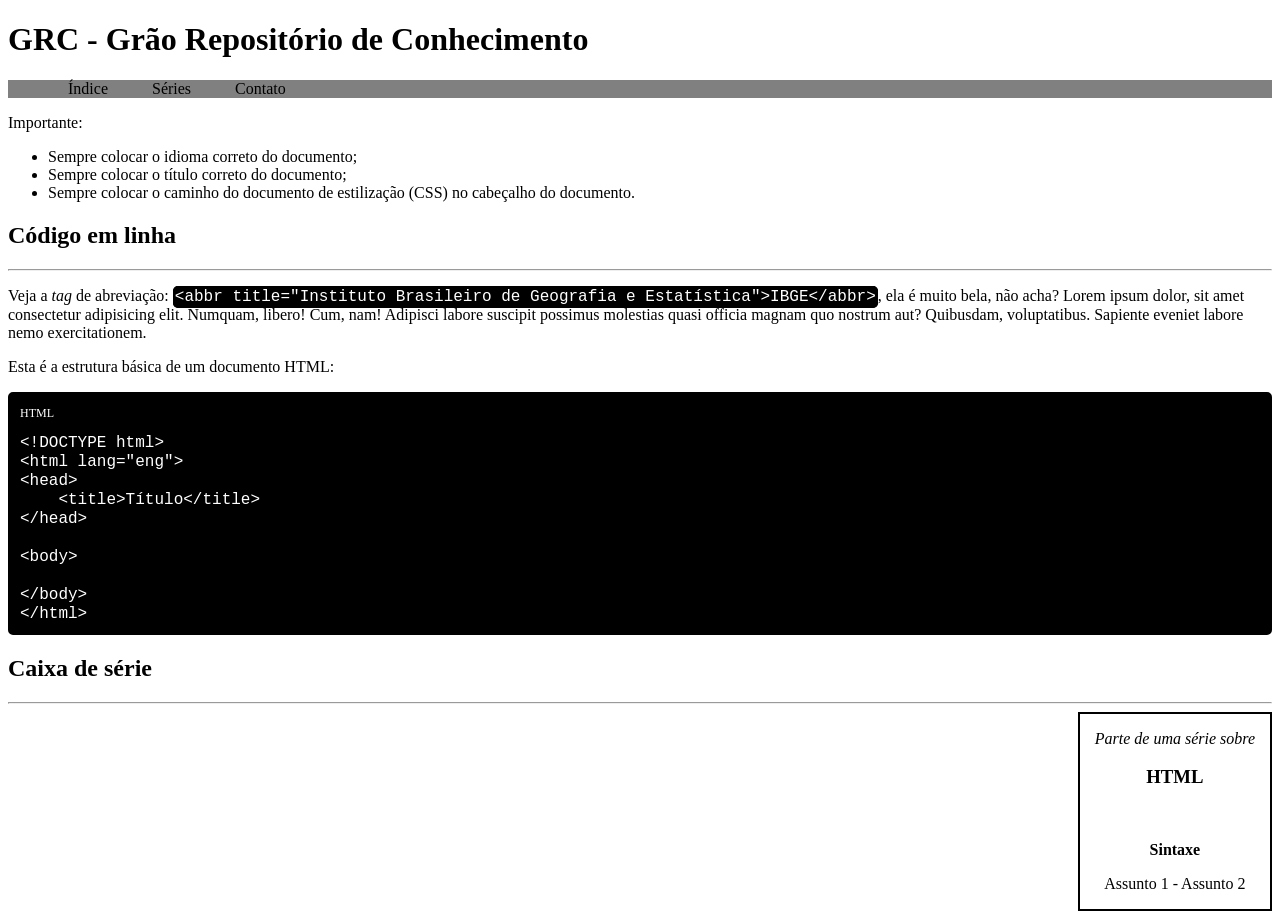
==== 00 - Navegação/Caixa de Areia.html @ b5bd42fd "first commit" ====
<!DOCTYPE html>
<html lang="pt-br">

<head>
    <meta charset="UTF-8">
    <meta name="viewport" content="width=device-width, initial-scale=1.0">
    <link rel="stylesheet" href="../01 - Estilo (CSS)/Estilo.css">
    <title>Caixa de Areia - GRC</title>
</head>

<body>
    <header>
        <h1>GRC - Grão Repositório de Conhecimento</h1>
    </header>
    
    <nav class="navegacao">
            <ul>
                <li class="aba"><a style="color: black" href="../index.html">Índice</a></li>
                <li class="aba"><a style="color: black" href="../00 - Navegação/Séries.html">Séries</a></li>
                <li class="aba"><a style="color: black" href="">Contato</a></li>
            </ul>
    </nav>

    <p>Importante:</p>

    <ul>
        <li>Sempre colocar o idioma correto do documento;</li>
        <li>Sempre colocar o título correto do documento;</li>
        <li>Sempre colocar o caminho do documento de estilização (CSS) no cabeçalho do documento.</li>
    </ul>

    <h2>Código em linha</h2>

    <hr>

    <p>Veja a <i>tag</i> de abreviação: <code class="linha_codigo">&lt;abbr title="Instituto Brasileiro de Geografia e Estatística"&gt;IBGE&lt;/abbr&gt;</code>, ela é muito bela, não acha? Lorem ipsum dolor, sit amet consectetur adipisicing elit. Numquam, libero! Cum, nam! Adipisci labore suscipit possimus molestias quasi officia magnam quo nostrum aut? Quibusdam, voluptatibus. Sapiente eveniet labore nemo exercitationem.</p>

    <p>Esta é a estrutura básica de um documento HTML:</p>

    <div class="bloco_codigo">
        <p class="texto_codigo">HTML</p>
        <code>
            &lt;!DOCTYPE html&gt;<br>
            &lt;html lang="eng"&gt;<br>
            &lt;head&gt;<br>
            &nbsp;&nbsp;&nbsp;&nbsp;&lt;title&gt;Título&lt;/title&gt;<br>
            &lt;/head&gt;<br>
            <br>
            &lt;body&gt;<br>
            <br>
            &lt;/body&gt;<br>
            &lt;/html&gt;
        </code>
    </div>

    <h2>Caixa de série</h2>

    <hr>

    <div class="bloco_serie">
        <p><i>Parte de uma série sobre</i></p>
        <h3 style="text-align: center">HTML</h3>
        <img src="">
        <p style="text-align: center;"><b>Sintaxe</b></p>
        <p>Assunto 1 - Assunto 2</p>
    </div>

</body>
</html>
---- 01 - Estilo (CSS)/Estilo.css ----
/* Este documento CSS é o documento central para a estilização de todos os arquivos do GRC. */
/* Toda alteração neste arquivo deve ser feita com cautela, o uso de ferramentas de versionamento é altamente recomendado */
/* Grato */



/*
Geral
*/

a {
    text-decoration: none;
    font-family: 'Times New Roman', Times, serif;
}

h1 {
    font-family: 'Times New Roman', Times, serif;
}

h2 {
    font-family: 'Times New Roman', Times, serif;
}

h3 {
    font-family: 'Times New Roman', Times, serif;
}

h4 {
    font-family: 'Times New Roman', Times, serif;
}

h5 {
    font-family: 'Times New Roman', Times, serif;
}

h6 {
    font-family: 'Times New Roman', Times, serif;
}

p {
    font-family: 'Times New Roman', Times, serif;
}

hr {
    color: ghostwhite;
}

code {
    font-family: 'Courier New', Courier, monospace;
}

/*
Textos
*/

.texto_codigo{
    font-size: 75%;
    font-family: 'Times New Roman', Times, serif;
}

/*
(Conteúdo) Em Linhas
*/

.linha_codigo{
    background-color: black;
    color: white;
    border: 2px solid black;
    border-radius: 5px;
}

/*
(Conteúdo) Em Blocos
*/

.navegacao {
    text-align: left;
    background-color: gray;
}

.aba {
    display: inline;
    margin: 20px;
}

.bloco_serie {
    background-color: solid lightgrey;
    text-align: center;
    border: 2px solid black;
    padding: 0px 15px;
    float: right;
}

.bloco_codigo{
    background-color: black;
    color: white;
    border: 2px solid black;
    border-radius: 5px;
    padding: 10px;
    padding-top: 0px;
    margin-top: 10px;
}

.bloco_formula{
    background-color: solid lightgrey;
    padding: 10px;
    margin-top: 10px;
}

/*
Direcionadores (servem para direcionar o usuário para uma seção específica de uma página, por isso estão vazios)
*/

#direcionador1 {

}

#direcionador2 {

}

#direcionador3 {

}

#direcionador4 {

}

#direcionador5 {

}

#direcionador6 {

}

#direcionador7 {

}

#direcionador8 {

}

#direcionador9 {

}

#direcionador10 {

}
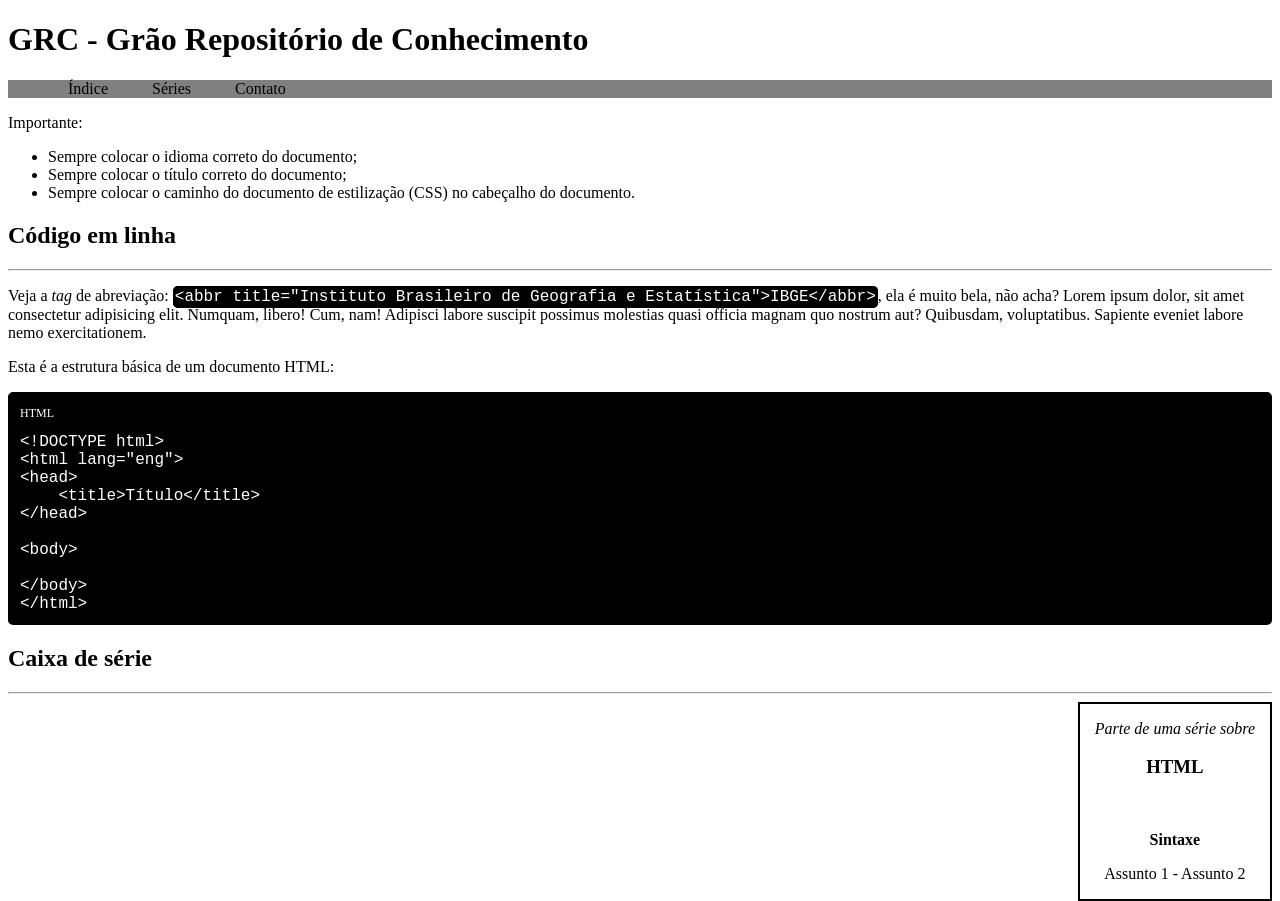
==== commit 23d33891: "GRC 0.3: - Adição de endereçamento para o documento "Contato.html"; - Adição de conteúdo nos documen" ====
--- a/00 - Navegação/Caixa de Areia.html
+++ b/00 - Navegação/Caixa de Areia.html
@@ -16,8 +16,8 @@
     <nav class="navegacao">
             <ul>
                 <li class="aba"><a style="color: black" href="../index.html">Índice</a></li>
-                <li class="aba"><a style="color: black" href="../00 - Navegação/Séries.html">Séries</a></li>
-                <li class="aba"><a style="color: black" href="">Contato</a></li>
+                <li class="aba"><a style="color: black" href="Séries.html">Séries</a></li>
+                <li class="aba"><a style="color: black" href="Contato.html">Contato</a></li>
             </ul>
     </nav>
 
--- a/01 - Estilo (CSS)/Estilo.css
+++ b/01 - Estilo (CSS)/Estilo.css
@@ -67,6 +67,7 @@
     color: white;
     border: 2px solid black;
     border-radius: 5px;
+    font-family: 'Courier New', Courier, monospace;
 }
 
 /*
@@ -76,6 +77,10 @@
 .navegacao {
     text-align: left;
     background-color: gray;
+}
+
+.rodape {
+    font-style: italic;
 }
 
 .aba {
@@ -99,6 +104,7 @@
     padding: 10px;
     padding-top: 0px;
     margin-top: 10px;
+    font-family: 'Courier New', Courier, monospace;
 }
 
 .bloco_formula{
